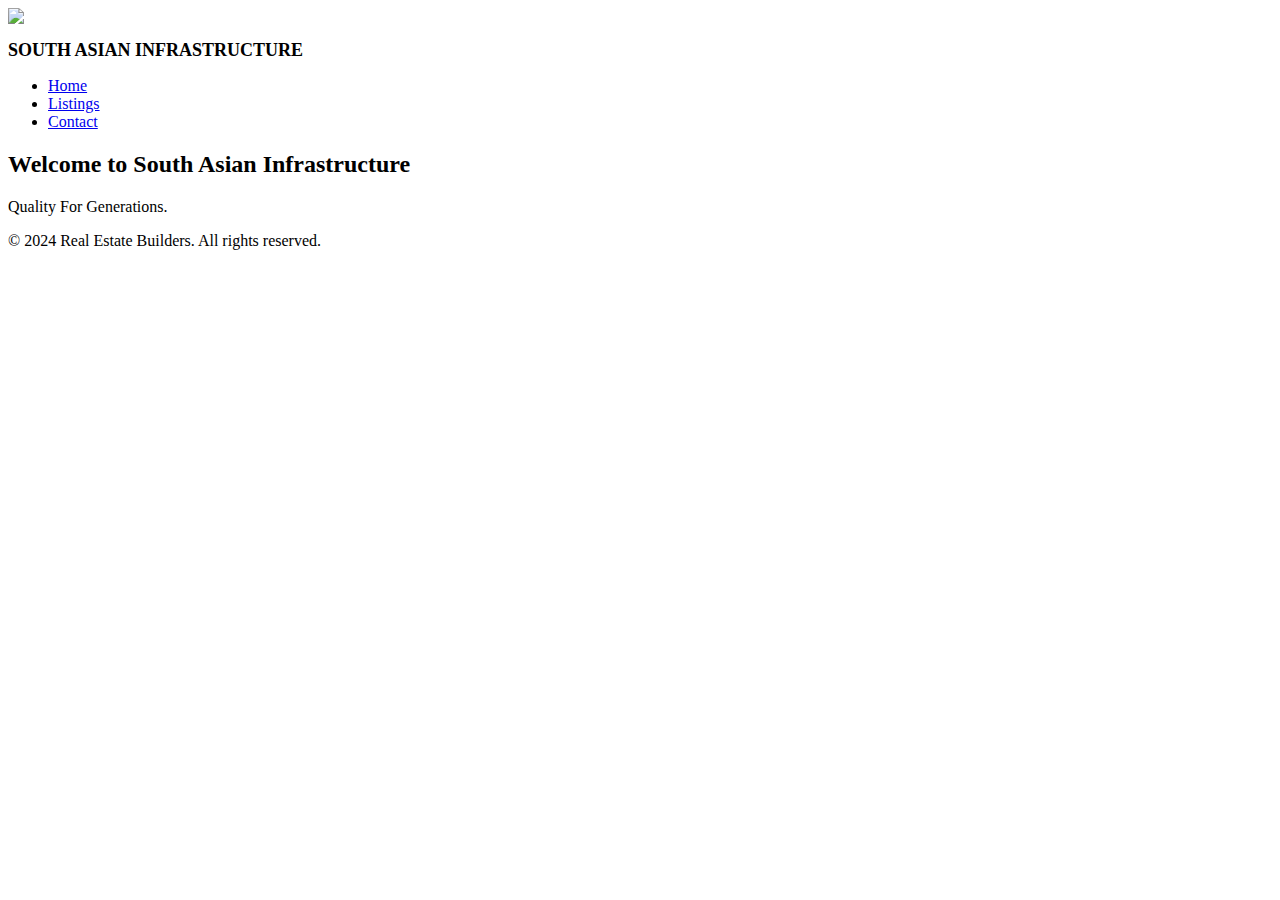
==== index.html @ 64ac3c75 "Update and rename index to index.html" ====
<!DOCTYPE html>
<html lang="en">
<head>
  <link rel="stylesheet" href="https://cdn.jsdelivr.net/npm/bootstrap@4.6.2/dist/css/bootstrap.min.css" integrity="sha384-xOolHFLEh07PJGoPkLv1IbcEPTNtaed2xpHsD9ESMhqIYd0nLMwNLD69Npy4HI+N" crossorigin="anonymous">
  <meta charset="UTF-8">
  <meta name="viewport" content="width=device-width, initial-scale=1.0">
  <title>SOUTH ASIAN INFRASTRUCTURE</title>
  <link rel="stylesheet" href="styles.css">
</head>
<body>
  <header>
    <img src="C:\Users\Likhith\OneDrive\Desktop" class="mainicon">
    <h1 style="font-size: large;">SOUTH ASIAN INFRASTRUCTURE</h1>
    <nav>
      <ul>
        <li><a href="index.html">Home</a></li>
        <li><a href="listings.html">Listings</a></li>
        <li><a href="#contact">Contact</a></li>
      </ul>
    </nav>
  </header>

  <main>
    <section class="hero">
      <h2>Welcome to South Asian Infrastructure</h2>
      <p>Quality For Generations.</p>
    </section>
  </main>

  <footer>
    <p>&copy; 2024 Real Estate Builders. All rights reserved.</p>
  </footer>
</body>
</html>
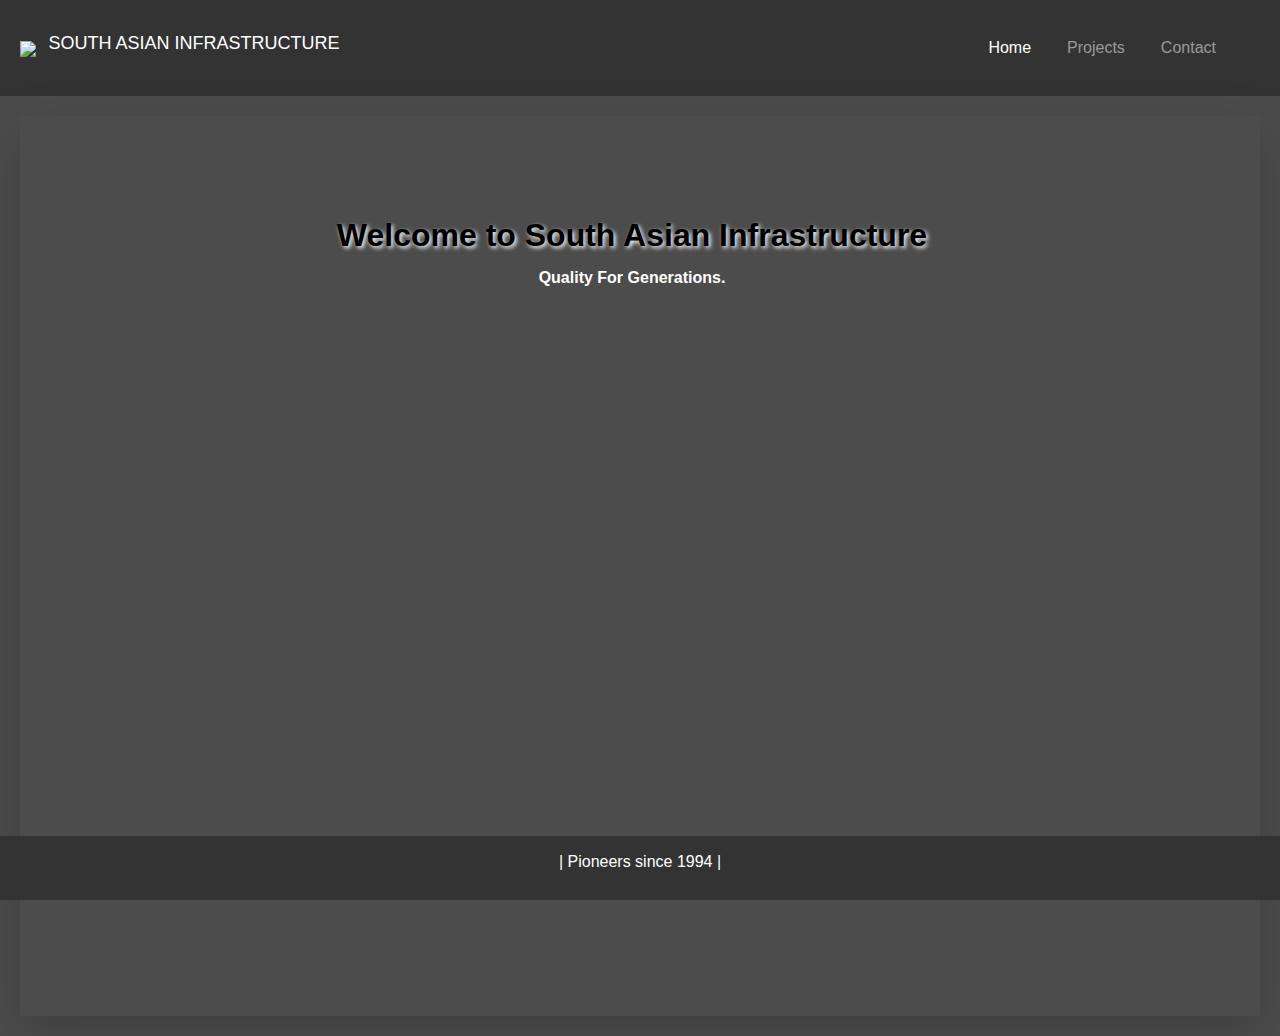
==== commit ea6399f7: "Update index.html" ====
--- a/index.html
+++ b/index.html
@@ -4,31 +4,58 @@
   <link rel="stylesheet" href="https://cdn.jsdelivr.net/npm/bootstrap@4.6.2/dist/css/bootstrap.min.css" integrity="sha384-xOolHFLEh07PJGoPkLv1IbcEPTNtaed2xpHsD9ESMhqIYd0nLMwNLD69Npy4HI+N" crossorigin="anonymous">
   <meta charset="UTF-8">
   <meta name="viewport" content="width=device-width, initial-scale=1.0">
+  <script src="https://code.jquery.com/jquery-3.5.1.slim.min.js" integrity="sha384-DfXdz2htPH0lsSSs5nCTpuj/zy4C+OGpamoFVy38MVBnE+IbbVYUew+OrCXaRkfj" crossorigin="anonymous"></script>
+  <script src="https://cdn.jsdelivr.net/npm/popper.js@1.16.1/dist/umd/popper.min.js" integrity="sha384-9/reFTGAW83EW2RDu2S0VKaIzap3H66lZH81PoYlFhbGU+6BZp6G7niu735Sk7lN" crossorigin="anonymous"></script>
+  <link rel="stylesheet" href="https://cdn.jsdelivr.net/npm/bootstrap@4.5.3/dist/css/bootstrap.min.css" integrity="sha384-TX8t27EcRE3e/ihU7zmQxVncDAy5uIKz4rEkgIXeMed4M0jlfIDPvg6uqKI2xXr2" crossorigin="anonymous">
+  <script src="https://kit.fontawesome.com/55dde2c58f.js" crossorigin="anonymous"></script>
+  <link rel="stylesheet" href="https://fonts.googleapis.com/css?family=Roboto:400,700|Open+Sans:400,700">
+  <link rel="stylesheet" href="https://stackpath.bootstrapcdn.com/bootstrap/4.5.0/css/bootstrap.min.css">
+  <link rel="stylesheet" href="https://fonts.googleapis.com/icon?family=Material+Icons">
+  <link rel="stylesheet" href="https://maxcdn.bootstrapcdn.com/font-awesome/4.7.0/css/font-awesome.min.css">
+  <script src="https://code.jquery.com/jquery-3.5.1.min.js"></script>
+  <script src="https://cdn.jsdelivr.net/npm/popper.js@1.16.0/dist/umd/popper.min.js"></script>
+  <script src="https://stackpath.bootstrapcdn.com/bootstrap/4.5.0/js/bootstrap.min.js"></script>
+  
   <title>SOUTH ASIAN INFRASTRUCTURE</title>
   <link rel="stylesheet" href="styles.css">
 </head>
 <body>
   <header>
-    <img src="C:\Users\Likhith\OneDrive\Desktop" class="mainicon">
-    <h1 style="font-size: large;">SOUTH ASIAN INFRASTRUCTURE</h1>
-    <nav>
-      <ul>
-        <li><a href="index.html">Home</a></li>
-        <li><a href="listings.html">Listings</a></li>
-        <li><a href="#contact">Contact</a></li>
-      </ul>
+    <div>
+      <img class="mainicon" src="https://github.com/Likhith-Kosireddy/southasianinfrastructure/blob/main/project%20imgs/project%20icon.jpg?raw=truel"/>
+    </div>
+    <h1 style="font-size: large; margin-left: 1%;">SOUTH ASIAN INFRASTRUCTURE</h1>
+
+    <nav class="navbar navbar-expand-lg navbar-dark bg-none ml-auto">
+      <button class="navbar-toggler" type="button" data-toggle="collapse" data-target="#navbarNavDropdown" aria-controls="navbarNavDropdown" aria-expanded="false" aria-label="Toggle navigation">
+        <span class="navbar-toggler-icon"></span>
+      </button>
+      <div class="collapse navbar-collapse" id="navbarNavDropdown">
+        <ul class="navbar-nav">
+          <li class="nav-item active">
+            <a class="nav-link" href="index.html">Home <span class="sr-only">(current)</span></a>
+          </li>
+          <li class="nav-item">
+            <a class="nav-link" href="listings.html">Projects</a>
+          </li>
+          <li class="nav-item">
+            <a class="nav-link" href="contact.html">Contact</a>
+          </li>
+        </ul>
+      </div>
     </nav>
   </header>
 
-  <main>
-    <section class="hero">
-      <h2>Welcome to South Asian Infrastructure</h2>
-      <p>Quality For Generations.</p>
-    </section>
+  <main style="background-color: rgb(76, 76, 76);">
+    <div class="hero shadow-lg pr-3" style="height: 100vh; width: 100;">
+      <h2 style="font-weight: bold; font-family: sans-serif; text-shadow: 2px 2px 4px white;">Welcome to South Asian Infrastructure</h2>
+      <p class="pr-1 p-1" style="font-weight: bold; color: white; background-color: rgb(76, 76, 76); border-top-right-radius: 10px; border-bottom-right-radius: 10px;">Quality For Generations.</p>
+    </div>
+  </div>
   </main>
 
   <footer>
-    <p>&copy; 2024 Real Estate Builders. All rights reserved.</p>
+    <p class="pt-1">| Pioneers since 1994 |</p>
   </footer>
 </body>
 </html>
--- a/styles.css
+++ b/styles.css
@@ -0,0 +1,63 @@
+body {
+  font-family: Arial, sans-serif;
+  margin: 0;
+  padding: 0;
+}
+
+header {
+  background-color: #333;
+  color: #fff;
+  padding: 20px;
+  display: flex;
+  justify-content: space-between;
+  align-items: center;
+}
+
+nav ul {
+  list-style-type: none;
+}
+
+nav ul li {
+  display: inline;
+  margin-right: 20px;
+}
+
+nav ul li a {
+  color: #fff;
+  text-decoration: none;
+}
+
+main {
+  padding: 20px;
+}
+
+footer {
+  background-color: #333;
+  color: #fff;
+  text-align: center;
+  padding: 10px;
+  position: fixed;
+  width: 100%;
+  bottom: 0;
+}
+
+.hero {
+  background-image: url('background.jpg');
+  background-size: cover;
+  color: black;
+  text-align: center;
+  padding: 100px 0;
+}
+
+.listings {
+  padding: 20px;
+}
+
+.listings ul {
+  list-style-type: none;
+}
+
+.listings ul li {
+  margin-bottom: 10px;
+}
+
